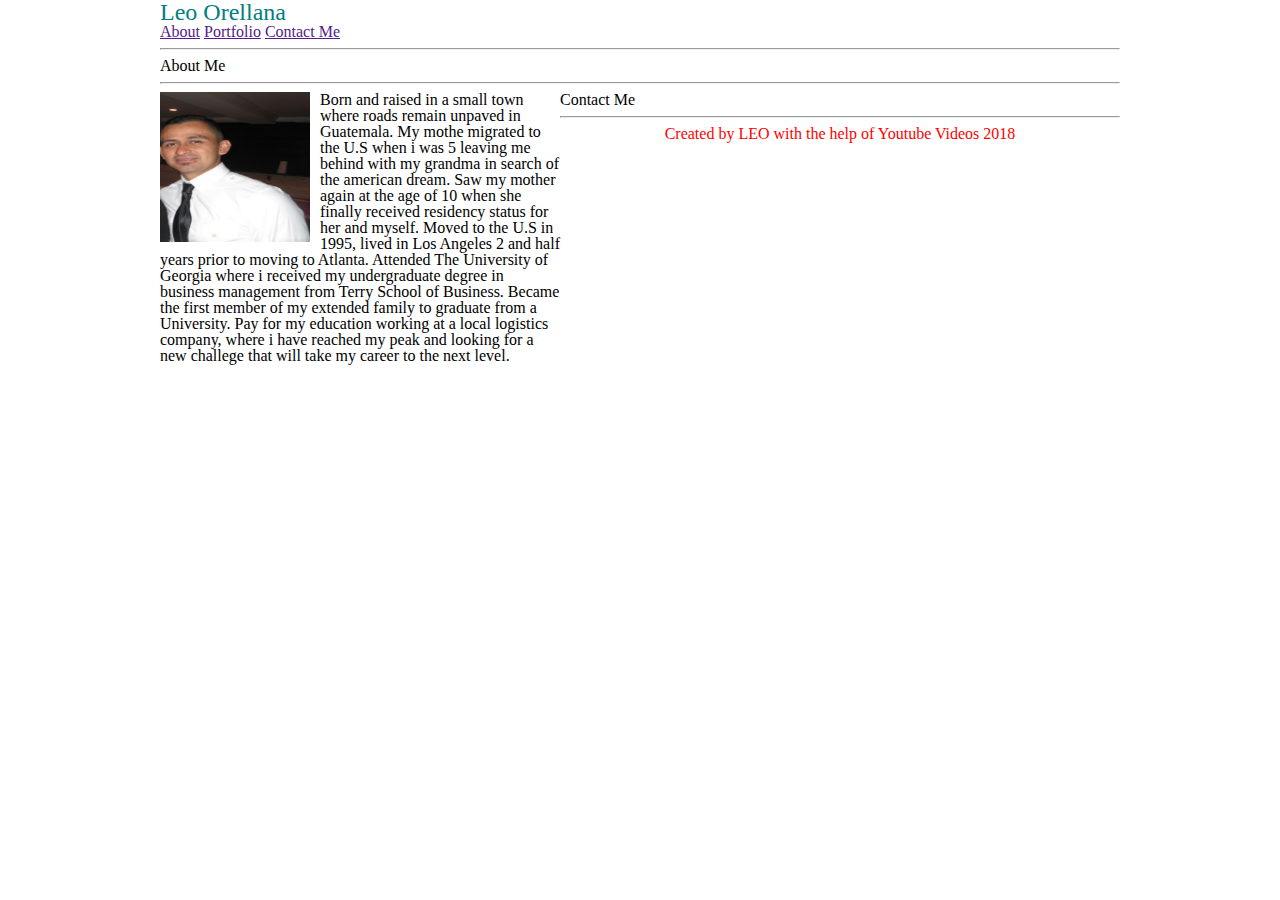
==== index.html @ ff8022f8 "initial" ====
<!Doctype html>
<html lang="en" xmlns="http://www.w3.org/1999/html">
<head>
    <meta charset="UTF-8">
    <meta name="viewport"
          content="width=device-width, user-scalable=no, initial-scale=1.0, maximum-scale=1.0, minimum-scale=1.0">
    <meta http-equiv="X-UA-Compatible" content="ie=edge">
    <title>Basic-Portfolio</title>

    <link rel="stylesheet" type="text/css" href="assets/reset.css">
    <link rel="stylesheet" type="text/css"  href="assets/style.css">

</head>

<body>
<div id="container">
    <div class="header">
        <h1>Leo Orellana</h1></div>

    <nav>
            <a href="" class="nav-item">About</a>
            <a href="" class="nav-item">Portfolio</a>
            <a href="" class="nav-item">Contact Me</a>
        </nav>

<hr>

    <div id="row">
         <div class="col-m-4">
            <h1>About Me</h1>
         </div>
    </div>

    <hr>


    <section id="Main">
            <p>
                <img src="images/IMG_2137.jpg" class="">
                Born and raised in a small town where roads remain unpaved in Guatemala.  My mothe migrated to the U.S when i was 5
                leaving me behind with my grandma in search of the american dream.  Saw my mother again at the age of 10 when she
                finally received residency status for her and myself.  Moved to the U.S in 1995, lived in Los Angeles 2 and half years
                prior to moving to Atlanta.  Attended The University of Georgia where i received my undergraduate degree in business
                management from Terry School of Business.  Became the first member of my extended family to graduate from a University.
                Pay for my education working at a local logistics company, where i have reached my peak and looking for a new challege
                that will take my career to the next level.
            </p>

    </section>

    <section>
        <div id="Contact Me">
                <p>Contact Me</p>
            <hr>
                <div class="col-md-4">

                    <div class="panel panel-default">
                        <div class="panel-body">
                            <div class="text-center">
                                <a class="btn btn-social-icon btn-github">
                                    <span class = "fa fa-github"></span>
                                </a>
                                <a class="btn btn-social-icon btn-linkedin">
                                    <span class = "fa fa-linkedin"></span>
                                </a>
                                <a class="btn btn-social-icon btn-google">
                                    <span class = "fa fa-google"></span>
                                </a>
                            </div>
                        </div>
                    </div>
                </div>
        </div>

    </section>

    <div id="footer">
        <p>
        Created by LEO with the help of Youtube Videos 2018
        </p>
    </div>
</div>

</body>

</html>
---- assets/style.css ----
* {
    box-sizing: border-box;
}

body{
    display: grid;
}

#container {
    width: 960px;
    margin: 0px auto;
}

.header{
    width: 100%;
    float: right;
    color: teal;
    font-size: x-large;

}



#row{
    width: 60%;
    grid-template-columns: 2 / span 3;
}

img {
    width: 150px;
    height: 150px;
    float: left;
    margin-right: 10px;
}


#Main {
    width: 400px;
    float: left;

}


#Contact Me {
    width: 150px;
    float: left;


}



#footer{
    text-align: center;
    color:red;
    width: 100%;
    margin; auto;

}

@media only screen and (min-width: 640px) {
    /* For tablets: */
    .col-m-1 {width: 8.33%;}
    .col-m-2 {width: 16.66%;}
    .col-m-3 {width: 25%;}
    .col-m-4 {width: 33.33%;}
    .col-m-5 {width: 41.66%;}
    .col-m-6 {width: 50%;}
    .col-m-7 {width: 58.33%;}
    .col-m-8 {width: 66.66%;}
    .col-m-9 {width: 75%;}
    .col-m-10 {width: 83.33%;}
    .col-m-11 {width: 91.66%;}
    .col-m-12 {width: 100%;}
}

@media only screen and (min-width: 768px) {
    /* For desktop: */
    .col-1 {width: 8.33%;}
    .col-2 {width: 16.66%;}
    .col-3 {width: 25%;}
    .col-4 {width: 33.33%;}
    .col-5 {width: 41.66%;}
    .col-6 {width: 50%;}
    .col-7 {width: 58.33%;}
    .col-8 {width: 66.66%;}
    .col-9 {width: 75%;}
    .col-10 {width: 83.33%;}
    .col-11 {width: 91.66%;}
    .col-12 {width: 100%;}
}
@media only screen and (min-width: 980px) {
    /* For desktop: */
    .col-1 {width: 8.33%;}
    .col-2 {width: 16.66%;}
    .col-3 {width: 25%;}
    .col-4 {width: 33.33%;}
    .col-5 {width: 41.66%;}
    .col-6 {width: 50%;}
    .col-7 {width: 58.33%;}
    .col-8 {width: 66.66%;}
    .col-9 {width: 75%;}
    .col-10 {width: 83.33%;}
    .col-11 {width: 91.66%;}
    .col-12 {width: 100%;}
}
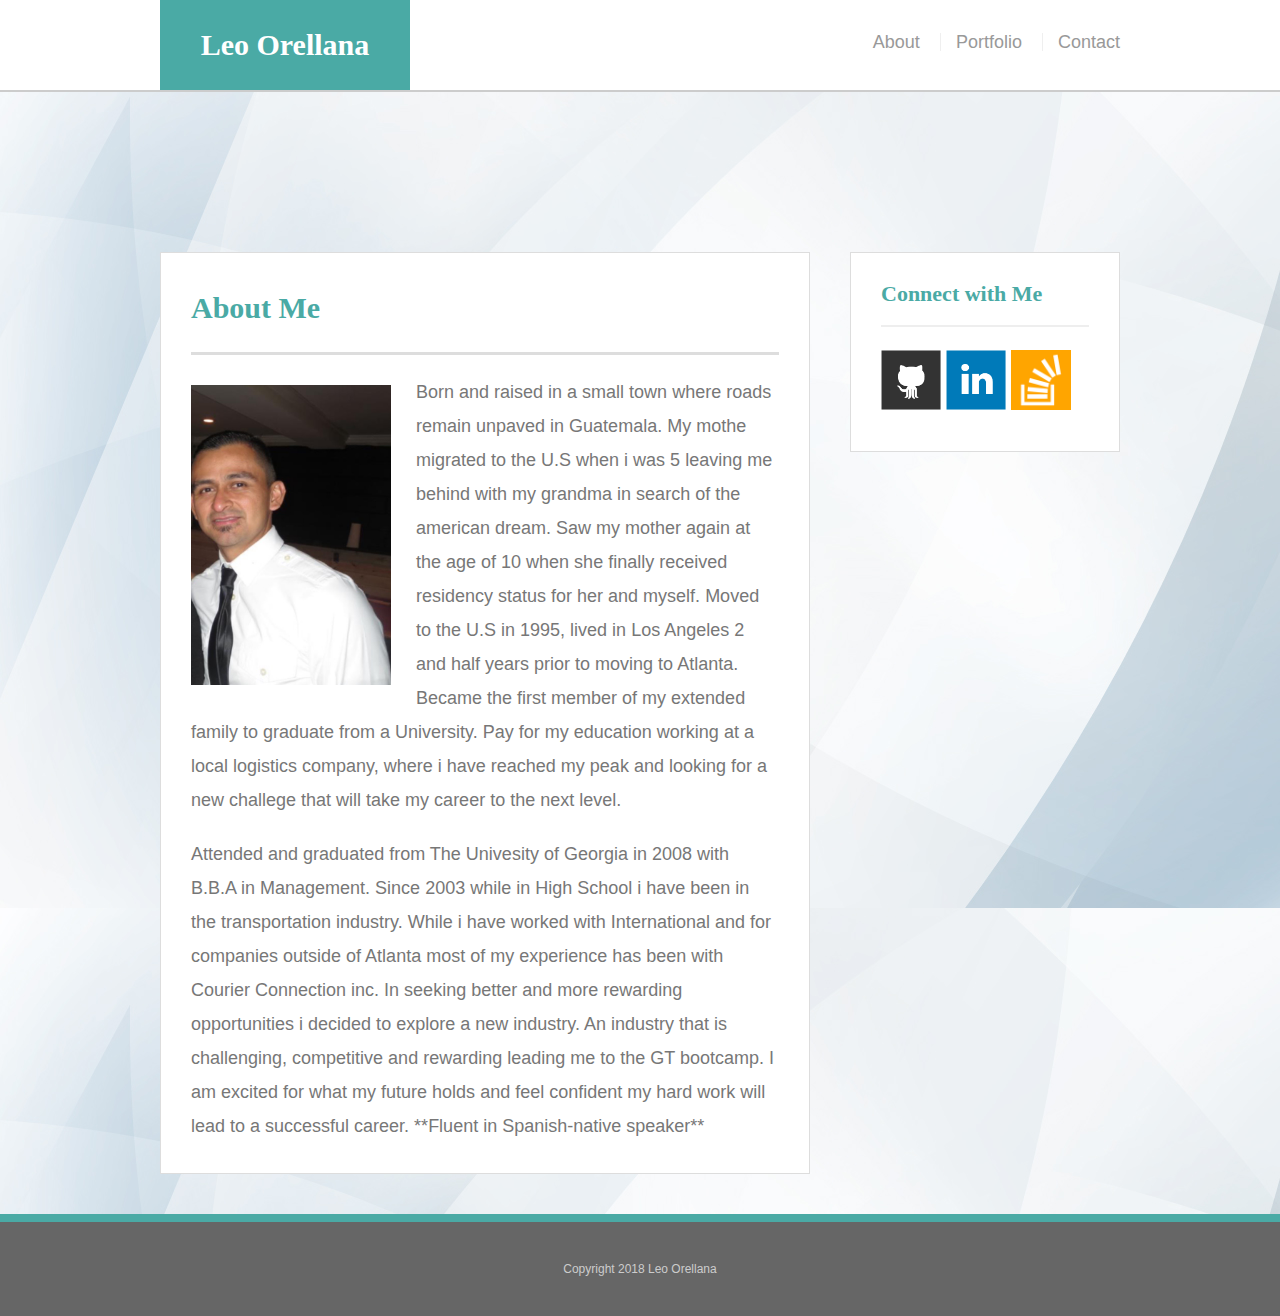
==== commit 3c8bbca4: "update2" ====
--- a/index.html
+++ b/index.html
@@ -1,86 +1,71 @@
-<!Doctype html>
-<html lang="en" xmlns="http://www.w3.org/1999/html">
-<head>
-    <meta charset="UTF-8">
-    <meta name="viewport"
-          content="width=device-width, user-scalable=no, initial-scale=1.0, maximum-scale=1.0, minimum-scale=1.0">
-    <meta http-equiv="X-UA-Compatible" content="ie=edge">
-    <title>Basic-Portfolio</title>
-
-    <link rel="stylesheet" type="text/css" href="assets/reset.css">
-    <link rel="stylesheet" type="text/css"  href="assets/style.css">
-
-</head>
-
-<body>
-<div id="container">
-    <div class="header">
-        <h1>Leo Orellana</h1></div>
-
-    <nav>
-            <a href="" class="nav-item">About</a>
-            <a href="" class="nav-item">Portfolio</a>
-            <a href="" class="nav-item">Contact Me</a>
-        </nav>
-
-<hr>
-
-    <div id="row">
-         <div class="col-m-4">
-            <h1>About Me</h1>
-         </div>
-    </div>
-
-    <hr>
-
-
-    <section id="Main">
-            <p>
-                <img src="images/IMG_2137.jpg" class="">
-                Born and raised in a small town where roads remain unpaved in Guatemala.  My mothe migrated to the U.S when i was 5
-                leaving me behind with my grandma in search of the american dream.  Saw my mother again at the age of 10 when she
-                finally received residency status for her and myself.  Moved to the U.S in 1995, lived in Los Angeles 2 and half years
-                prior to moving to Atlanta.  Attended The University of Georgia where i received my undergraduate degree in business
-                management from Terry School of Business.  Became the first member of my extended family to graduate from a University.
-                Pay for my education working at a local logistics company, where i have reached my peak and looking for a new challege
-                that will take my career to the next level.
-            </p>
-
-    </section>
-
-    <section>
-        <div id="Contact Me">
-                <p>Contact Me</p>
-            <hr>
-                <div class="col-md-4">
-
-                    <div class="panel panel-default">
-                        <div class="panel-body">
-                            <div class="text-center">
-                                <a class="btn btn-social-icon btn-github">
-                                    <span class = "fa fa-github"></span>
-                                </a>
-                                <a class="btn btn-social-icon btn-linkedin">
-                                    <span class = "fa fa-linkedin"></span>
-                                </a>
-                                <a class="btn btn-social-icon btn-google">
-                                    <span class = "fa fa-google"></span>
-                                </a>
-                            </div>
-                        </div>
-                    </div>
-                </div>
-        </div>
-
-    </section>
-
-    <div id="footer">
-        <p>
-        Created by LEO with the help of Youtube Videos 2018
-        </p>
-    </div>
-</div>
-
-</body>
-
-</html>+<!doctype html>
+<html lang="en-us">
+
+<head>
+  <meta charset="UTF-8">
+  <meta name="viewport"
+        content="width=device-width, user-scalable=no, initial-scale=1.0, maximum-scale=1.0, minimum-scale=1.0">
+  <title>About | Your Name</title>
+  <link rel="stylesheet" type="text/css" href="assets/css/reset.css">
+  <link rel="stylesheet" type="text/css" href="assets/css/style.css">
+  <link rel="stylesheet" href="assets/css/980.css" media="screen and (max-width: 980px)">
+
+
+</head>
+
+<body>
+
+  <header id="Header">
+    <div class="container">
+      <a href="index.html" id="logo">Leo Orellana</a>
+      <nav>
+        <a href="index.html">About</a>
+        <a href="portfolio.html">Portfolio</a>
+        <a href="contact.html">Contact</a>
+      </nav>
+    </div>
+  </header>
+
+  <div id="main-container" class="container">
+    <section class="main-section">
+      <h1>About Me</h1>
+
+      <img src="assets/images/IMG_2137.jpg" class="auth-image" alt="Your Name">
+
+      <p>Born and raised in a small town where roads remain unpaved in Guatemala.  My mothe migrated to the U.S when i was 5
+        leaving me behind with my grandma in search of the american dream.  Saw my mother again at the age of 10 when she
+        finally received residency status for her and myself.  Moved to the U.S in 1995, lived in Los Angeles 2 and half years
+        prior to moving to Atlanta.  Became the first member of my extended family to graduate from a University.
+        Pay for my education working at a local logistics company, where i have reached my peak and looking for a new challege
+        that will take my career to the next level.</p>
+      <p>Attended and graduated from The Univesity of Georgia in 2008 with B.B.A in Management.  Since 2003 while in High School i have been
+        in the transportation industry.  While i have worked with International and for companies outside of Atlanta most of my
+        experience has been with Courier Connection inc.  In seeking better and more rewarding opportunities i decided to explore
+        a new industry.  An industry that is challenging, competitive and rewarding leading me to the GT bootcamp.  I am excited
+        for what my future holds and feel confident my hard work will lead to a successful career.
+
+        **Fluent in Spanish-native speaker**
+
+      </p>
+    </section>
+
+    <section class="sidebar">
+      <div id="connect">
+        <h2>Connect with Me</h2>
+
+        <a href="#"><img src="assets/images/github-128.png" class="social" alt="GitHub" /></a>
+        <a href="#"><img src="assets/images/linkedin-128.png" class="social" alt="LinkedIn" /></a>
+        <a href="#"><img src="assets/images/stackoverflow-128.png" class="social" alt="Stack Overflow" /></a>
+      </div>
+
+    </section>
+  </div>
+
+  <footer>
+    <div class="container">
+      Copyright 2018 Leo Orellana
+    </div>
+  </footer>
+</body>
+
+</html>
--- a/assets/css/style.css
+++ b/assets/css/style.css
@@ -0,0 +1,271 @@
+body {
+  font-family: Georgia, "Helvetica Neue", Helvetica, sans-serif;
+  font-size: 18px;
+  line-height: 34px;
+  color: #777;
+  background: url("../images/Vilarpac_website_background.jpg");
+}
+
+* {
+  box-sizing: border-box;
+}
+
+/* general */
+
+.container {
+  width: 100%;
+  max-width: 960px;
+  margin: 0 auto;
+  clear: both;
+}
+
+h1,
+h2,
+h3,
+p {
+  margin-bottom: 20px;
+}
+
+p:last-child {
+  margin-bottom: 0;
+}
+
+h1,
+h2,
+h3 {
+  font-family: Georgia, Times, "Times New Roman", serif;
+  font-weight: 700;
+  color: #4aaaa5;
+}
+
+h1 {
+  padding-bottom: 20px;
+  font-size: 30px;
+  line-height: 49px;
+  border-bottom: 3px solid #ddd;
+}
+
+h2,
+h3 {
+  font-size: 22px;
+}
+
+/* header */
+
+#Header{
+  position: static;
+  z-index: 99;
+  width: 100%;
+  margin: 0 0 30px;
+  overflow: auto;
+  color: #fff;
+  background: #fff;
+  border-bottom: 2px solid #ccc;
+}
+
+#logo {
+  float: left;
+  width: 250px;
+  height: 90px;
+  font-family: Georgia, Times, "Times New Roman", serif;
+  font-size: 30px;
+  font-weight: 700;
+  line-height: 90px;
+  color: #fff;
+  text-align: center;
+  text-decoration: none;
+  background: #4aaaa5;
+}
+
+nav {
+  float: right;
+  margin-top: 25px;
+}
+
+nav a {
+  display: inline-block;
+  padding-left: 15px;
+  margin-left: 15px;
+  line-height: 18px;
+  color: #999;
+  text-decoration: none;
+  border-left: 1px solid #efefef;
+}
+
+nav a:first-child {
+  border-left: 0 none;
+}
+
+/* footer */
+
+footer {
+  padding: 30px 0;
+  clear: both;
+  font-size: 12px;
+  color: #fff;
+  color: #ccc;
+  text-align: center;
+  background: #666;
+  border-top: 8px solid #4aaaa5;
+}
+
+/* sidebar */
+
+.sidebar {
+  float: right;
+  width: 100%;
+  max-width: 270px;
+  padding: 30px;
+  margin-bottom: 20px;
+  background: #fff;
+  border: 1px solid #ddd;
+}
+
+h3,
+.sidebar h2 {
+  padding-bottom: 20px;
+  margin-bottom: 15px;
+  line-height: 22px;
+  border-bottom: 2px solid #eee;
+}
+
+.social {
+  width: 60px;
+  height: 60px;
+  margin-top: 8px;
+  margin-right: 5px;
+}
+
+.social:last-child {
+  margin-right: 0;
+}
+
+/* main */
+
+#main-container {
+  padding-top: 130px;
+}
+
+.main-section {
+  float: left;
+  width: 100%;
+  max-width: 650px;
+  padding: 30px;
+  margin: 0 0 40px;
+  background: #fff;
+  border: 1px solid #ddd;
+}
+
+/* portfolio page */
+
+.work {
+  position: relative;
+  float: left;
+  width: 274px;
+  margin: 20px 0 25px;
+  overflow: auto;
+}
+
+.work:nth-child(even) {
+  margin-right: 40px;
+}
+
+.work img {
+  width: 100%;
+  border: 0 none;
+  opacity: 0.8;
+}
+
+.work h3 {
+  position: absolute;
+  bottom: 20px;
+  width: 100%;
+  padding: 15px;
+  margin-bottom: 0;
+  font-weight: 300;
+  line-height: 30px;
+  color: #fff;
+  text-align: center;
+  background: #4aaaa5;
+  border-bottom: 0;
+}
+
+.auth-image {
+  float: left;
+  width: 200px;
+  height: auto;
+  margin-top: 10px;
+  margin-right: 25px;
+  animation-name: entrance;
+  animation-duration: 7s;
+  animation-timing-function: ease-in;
+}
+
+/* contact page */
+
+#contact-form ul {
+  margin-bottom: 20px;
+}
+
+#contact-form li {
+  margin-bottom: 10px;
+}
+
+label,
+input[type=text],
+input[type=email],
+textarea {
+  display: block;
+  width: 100%;
+}
+
+input[type=text],
+input[type=email],
+textarea {
+  height: 35px;
+  padding: 0 10px;
+  font-size: 14px;
+  border: 1px solid #ddd;
+}
+
+textarea {
+  height: 200px;
+}
+
+input[type=submit] {
+  padding: 10px 30px;
+  font-size: 18px;
+  color: #fff;
+  cursor: pointer;
+  background: #4aaaa5;
+  border: 0 none;
+}
+
+
+@keyframes entrance  {
+  from {left: 0px;}
+  to {left: 50px;}
+}
+
+@media all and (max-width: 640px) {
+  .main-section, .main-container, .sidebar, .work, .container, .social{
+    width: auto;
+    float: none;
+    margin-right: 0;
+  }
+}
+
+@media all and (max-width: 768px) {
+  .main-section, .main-container, .sidebar, .work, .container, .social{
+    width: auto;
+    float: none;
+    margin-right: 0;
+  }
+}
+
+
+@media only screen and (orientation: landscape) {
+  body {
+    background-color: #cccccc;
+  }
+}--- a/assets/css/980.css
+++ b/assets/css/980.css
@@ -0,0 +1,5 @@
+.main-section, .main-container, .sidebar,{
+    width: 100%;
+    float: none;
+    margin-right: 0;
+}
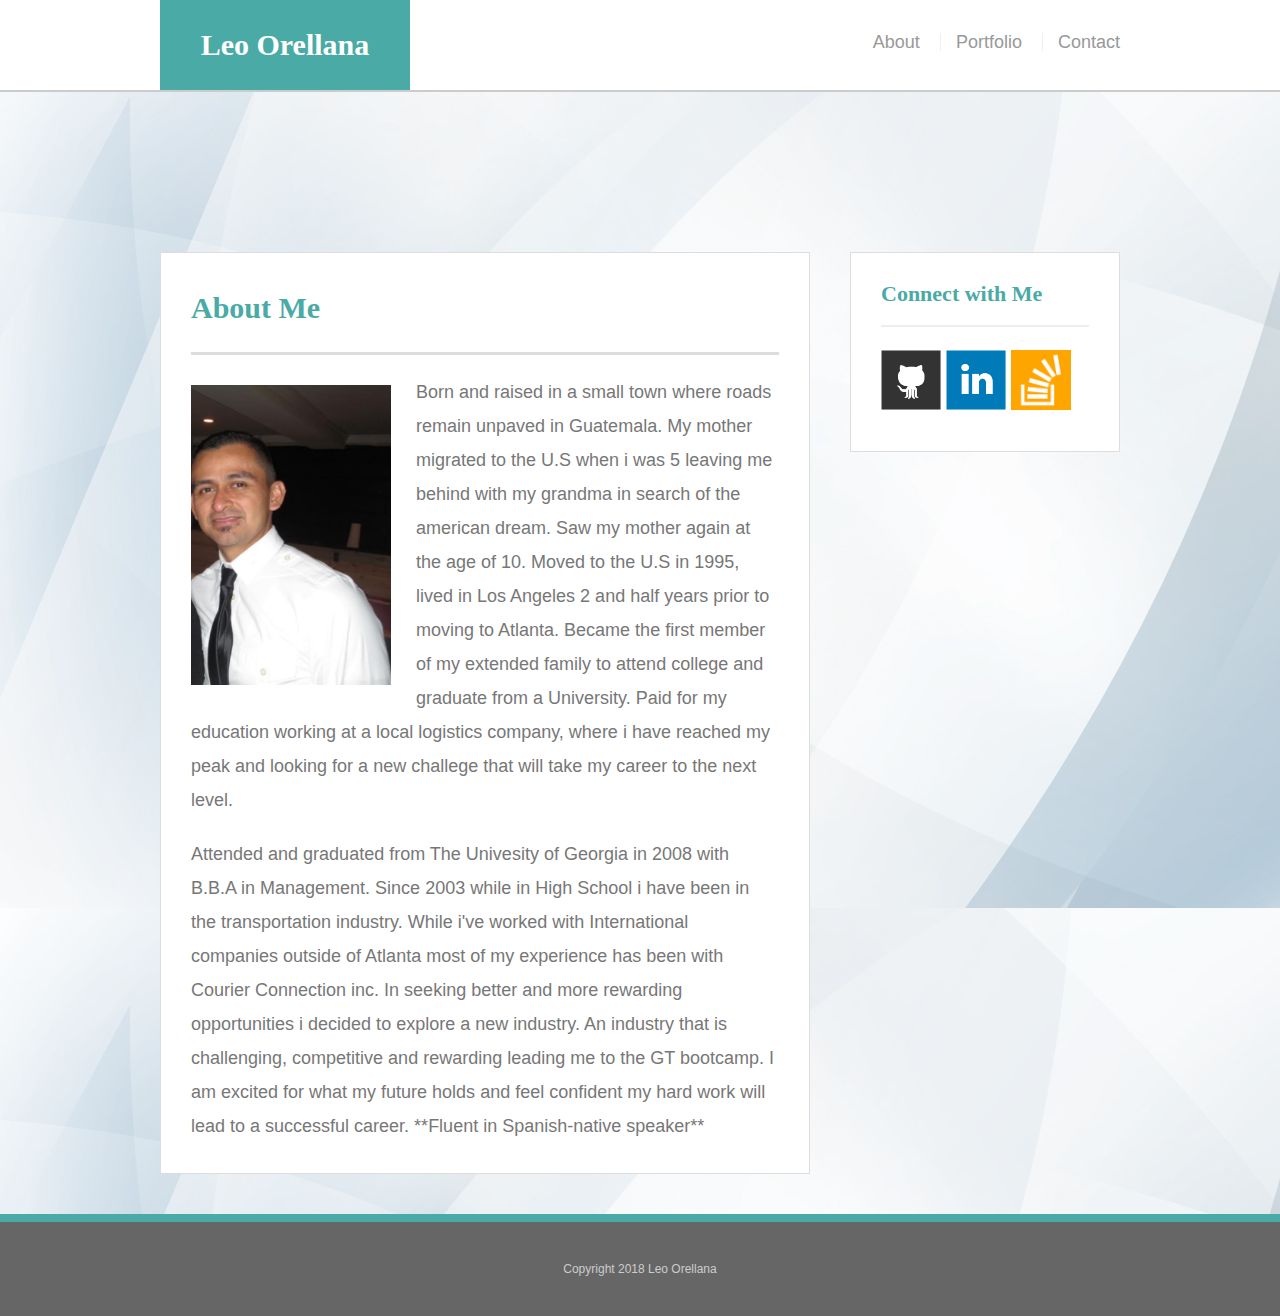
==== commit d3d4cfc6: "liri" ====
--- a/index.html
+++ b/index.html
@@ -8,7 +8,6 @@
   <title>About | Your Name</title>
   <link rel="stylesheet" type="text/css" href="assets/css/reset.css">
   <link rel="stylesheet" type="text/css" href="assets/css/style.css">
-  <link rel="stylesheet" href="assets/css/980.css" media="screen and (max-width: 980px)">
 
 
 </head>
@@ -32,14 +31,14 @@
 
       <img src="assets/images/IMG_2137.jpg" class="auth-image" alt="Your Name">
 
-      <p>Born and raised in a small town where roads remain unpaved in Guatemala.  My mothe migrated to the U.S when i was 5
-        leaving me behind with my grandma in search of the american dream.  Saw my mother again at the age of 10 when she
-        finally received residency status for her and myself.  Moved to the U.S in 1995, lived in Los Angeles 2 and half years
-        prior to moving to Atlanta.  Became the first member of my extended family to graduate from a University.
-        Pay for my education working at a local logistics company, where i have reached my peak and looking for a new challege
+      <p>Born and raised in a small town where roads remain unpaved in Guatemala.  My mother migrated to the U.S when i was 5
+        leaving me behind with my grandma in search of the american dream.  Saw my mother again at the age of 10.
+        Moved to the U.S in 1995, lived in Los Angeles 2 and half years prior to moving to Atlanta.
+        Became the first member of my extended family to attend college and graduate from a University.
+        Paid for my education working at a local logistics company, where i have reached my peak and looking for a new challege
         that will take my career to the next level.</p>
       <p>Attended and graduated from The Univesity of Georgia in 2008 with B.B.A in Management.  Since 2003 while in High School i have been
-        in the transportation industry.  While i have worked with International and for companies outside of Atlanta most of my
+        in the transportation industry.  While i've worked with International companies outside of Atlanta most of my
         experience has been with Courier Connection inc.  In seeking better and more rewarding opportunities i decided to explore
         a new industry.  An industry that is challenging, competitive and rewarding leading me to the GT bootcamp.  I am excited
         for what my future holds and feel confident my hard work will lead to a successful career.
--- a/assets/css/style.css
+++ b/assets/css/style.css
@@ -127,6 +127,10 @@
   margin-bottom: 15px;
   line-height: 22px;
   border-bottom: 2px solid #eee;
+  -webkit-animation-name: bubba; /* Safari 4.0 - 8.0 */
+  -webkit-animation-duration: 3s; /* Safari 4.0 - 8.0 */
+  animation-timing-function: ease-in-out;
+  animation-duration: 3s;
 }
 
 .social {
@@ -134,6 +138,10 @@
   height: 60px;
   margin-top: 8px;
   margin-right: 5px;
+  -webkit-animation-name: sc; /* Safari 4.0 - 8.0 */
+  -webkit-animation-duration: 3s; /* Safari 4.0 - 8.0 */
+  animation-name: sc;
+  animation-duration: 3s;
 }
 
 .social:last-child {
@@ -164,6 +172,7 @@
   width: 274px;
   margin: 20px 0 25px;
   overflow: auto;
+
 }
 
 .work:nth-child(even) {
@@ -174,6 +183,7 @@
   width: 100%;
   border: 0 none;
   opacity: 0.8;
+
 }
 
 .work h3 {
@@ -196,9 +206,8 @@
   height: auto;
   margin-top: 10px;
   margin-right: 25px;
-  animation-name: entrance;
-  animation-duration: 7s;
-  animation-timing-function: ease-in;
+
+
 }
 
 /* contact page */
@@ -242,30 +251,186 @@
 }
 
 
-@keyframes entrance  {
+/* Animation */
+@-webkit-keyframes bubba {
+  from {right:0px;}
+  to{left: 50px;}
+}
+@keyframes bubba {
+  from {right:0px;}
+  to{left: 50px;}
+}
+
+
+/* Safari 4.0 - 8.0 */
+@-webkit-keyframes sc {
+  from {background-color: red;}
+  to {background-color: greenyellow;}
+}
+
+/* Standard syntax */
+@keyframes sc {
+  from {background-color: red;}
+  to {background-color: greenyellow;}
+}
+
+@-webkit-keyframes presentation {
   from {left: 0px;}
-  to {left: 50px;}
-}
-
-@media all and (max-width: 640px) {
-  .main-section, .main-container, .sidebar, .work, .container, .social{
-    width: auto;
-    float: none;
-    margin-right: 0;
-  }
-}
-
-@media all and (max-width: 768px) {
-  .main-section, .main-container, .sidebar, .work, .container, .social{
-    width: auto;
-    float: none;
-    margin-right: 0;
-  }
-}
-
-
-@media only screen and (orientation: landscape) {
-  body {
-    background-color: #cccccc;
-  }
-}+  to {left: 100px;}
+}
+
+/* Standard syntax */
+@keyframes presentation {
+  from {left: 0px;}
+  to {left: 100px;}
+}
+
+
+/*Media Queries */
+
+@media only screen and (max-width: 980px) {
+
+
+  .main-section {
+    width: 90%;
+    max-width: 100%;
+    margin-left: 5%;
+
+  }
+
+  .sidebar{
+    width: 90%;
+    max-width: 100%;
+    margin-right: 5%;
+  }
+
+  .work{
+    max-width: 80%;
+  }
+
+
+
+  #logo{
+    font-weight: bolder;
+    font-family: "Times New Roman";
+    text-align: center;
+    margin-left: 5%;
+  }
+
+  nav{
+    margin-right: 5%;
+  }
+
+}
+
+
+@media only screen and (max-width: 768px) {
+#Header{
+  text-align: center;
+}
+  .main-section {
+    width: 98%;
+    max-width: 100%;
+    margin-left: 1%;
+
+  }
+
+  .sidebar{
+    width: 98%;
+    max-width: 100%;
+    margin-right: 1%;
+  }
+
+  .work{
+    max-width: 80%;
+  }
+
+  h1{
+    color: red;
+  }
+
+  #logo{
+    font-weight: bolder;
+    font-family: "Times New Roman";
+    text-align: center;
+    margin-left: 5%;
+
+  }
+  nav {
+    font-weight: bold;
+    width: 100%;
+    color: darkgreen;
+  }
+  p{
+    font-family: "Times New Roman";
+    font-weight: normal;
+  }
+  footer {
+    background: greenyellow;
+  }
+  .auth-image{
+    text-align: center;
+  }
+
+}
+
+@@media only screen and (max-width: 640px){
+  #Header{
+    text-align: center;
+
+  }
+
+  .main-section{
+    width: 95%;
+    margin-left: 3%;
+    margin-right: 10px;
+  }
+
+  .work{
+    width: 575%;
+
+
+  }
+  .sidebar{
+    width: 95%;
+    margin-right: 10px;
+
+  }
+
+  h1{
+    color: mediumspringgreen;
+  }
+
+  #logo{
+    font-family: "Times New Roman";
+    font-weight: bolder;
+    margin-left: 28%;
+    width: 100%;
+
+  }
+
+
+
+  nav{
+    font-weight: bold;
+    width: 100%;
+    color: darkgoldenrod;
+  }
+
+  p{
+    font-family: "Times New Roman";
+    font-weight: normal;
+  }
+
+  footer {
+    color: red;
+  }
+
+  .auth-image{
+    text-align: center;
+  }
+
+}
+
+
+
